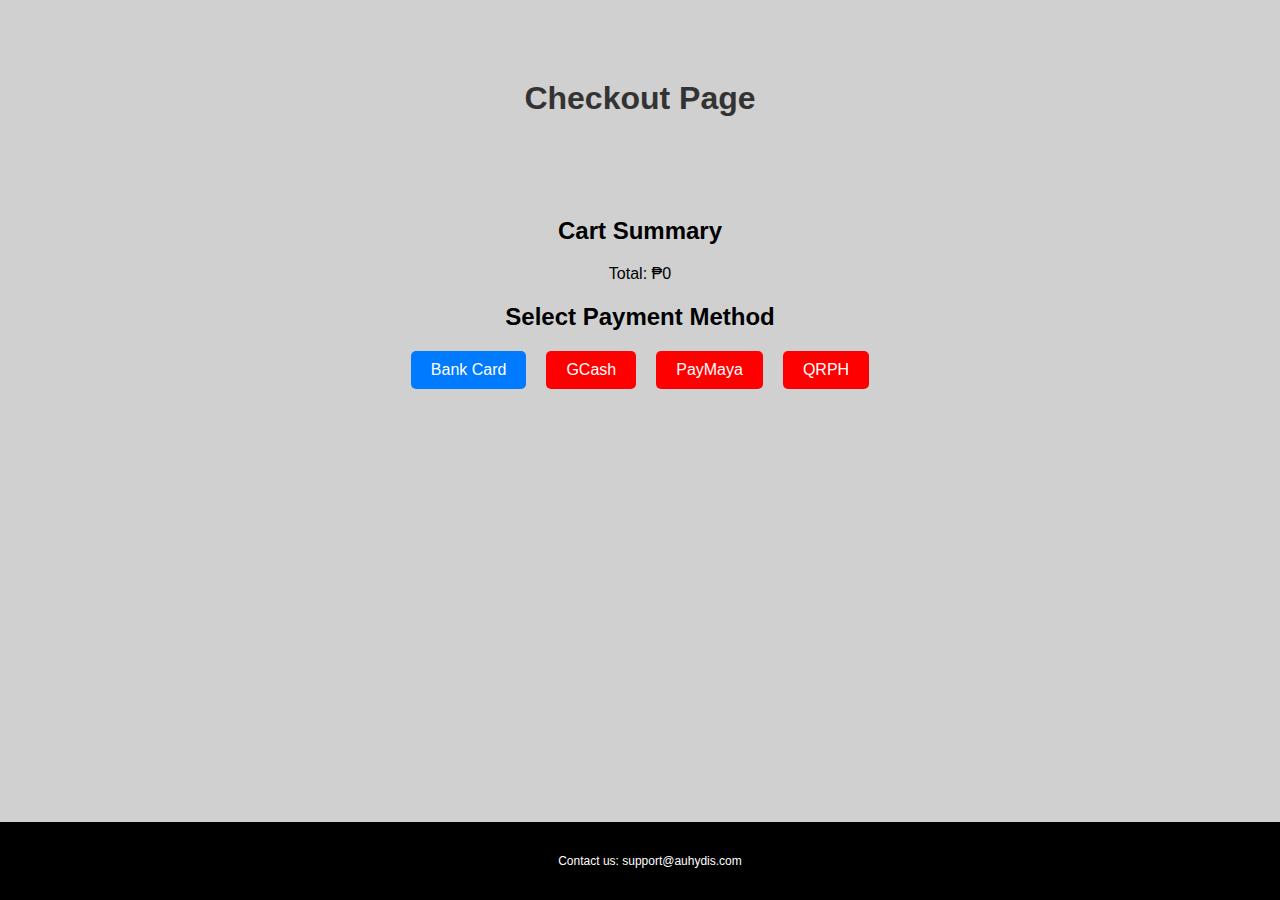
==== checkout.html @ fef0e373 "checkout.html" ====
<!DOCTYPE html>
<html lang="en">
<head>
    <meta charset="UTF-8">
    <meta name="viewport" content="width=device-width, initial-scale=1.0">
    <title>Checkout</title>
    <link rel="stylesheet" href="styles.css">
</head>
<body>
    <header>
        <h1>Checkout Page</h1>
    </header>
    <main>
        <section id="cart-summary">
            <h2>Cart Summary</h2>
            <ul id="cart-items"></ul>
            <p id="total-price">Total: ₱0</p>
        </section>

        <!-- Payment Method Buttons -->
        <section id="payment-methods">
            <h2>Select Payment Method</h2>
            <div class="payment-buttons">
                <button class="payment-button" onclick="showCardDetails()">Bank Card</button>
                <button class="payment-button offline" disabled>GCash</button>
                <button class="payment-button offline" disabled>PayMaya</button>
                <button class="payment-button offline" disabled>QRPH</button>
            </div>
        </section>

        <!-- Card Details Section -->
        <section id="card-details">
            <h2>Enter Card Details</h2>
            <form id="payment-form" onsubmit="submitPayment(event)">
                <label for="card-number">Card Number</label>
                <input type="text" id="card-number" name="card-number" placeholder="1234 5678 9012 3456" required>

                <label for="card-expiry">Expiry Date</label>
                <input type="text" id="card-expiry" name="card-expiry" placeholder="MM/YY" required>

                <label for="card-cvc">CVC</label>
                <input type="text" id="card-cvc" name="card-cvc" placeholder="123" required>

                <button type="submit">Submit Payment</button>
            </form>
        </section>
    </main>
    <footer>
        <div class="contact-info">
            <p>Contact us: support@auhydis.com</p>
        </div>
    </footer>

    <script src="script.js"></script>
</body>
</html>
---- styles.css ----
body {
    font-family: Arial, sans-serif;
    margin: 0;
    padding: 0;
    background-color: #d0d0d0; /* Gray background for the middle section */
    display: flex;
    flex-direction: column;
    min-height: 100vh;
}

/* Dark gray bar at the top for the logo */
.top-bar {
    background-color: #333333; /* Dark gray color */
    padding: 10px 20px;
    display: flex;
    align-items: center;
    justify-content: flex-start;
    position: fixed; /* Fixed position to keep it always on top */
    top: 0;
    left: 0;
    right: 0;
    z-index: 1000;
    box-shadow: 0 2px 5px rgba(0, 0, 0, 0.3); /* Darker shadow */
}

.top-bar img {
    height: 40px; /* Adjust this size according to your logo's proportions */
    margin-right: 20px;
    cursor: pointer; /* Add pointer cursor to indicate it's clickable */
}

/* Push the content down to accommodate the fixed top-bar */
body > *:not(.top-bar) {
    margin-top: 60px; /* Adjust according to the height of the top-bar */
}

header {
    text-align: center;
}

header h1 {
    margin: 20px 0; /* Adjust margin to position heading correctly */
    font-size: 32px;
    color: #333; /* Dark gray color for the heading */
}

main {
    flex: 1; /* Allow main content to expand and fill space between header and footer */
}

section {
    text-align: center;
    margin: 20px;
}

/* Payment Method Buttons */
.payment-buttons {
    display: flex;
    justify-content: center;
    margin-bottom: 20px; /* Space below the buttons */
}

.payment-button {
    background-color: #007bff; /* Blue background */
    color: white;
    padding: 10px 20px;
    border: none;
    border-radius: 5px;
    margin: 0 10px;
    cursor: pointer;
    font-size: 16px;
    position: relative; /* Ensure tooltip positioning works */
}

.payment-button:hover {
    background-color: #0056b3; /* Darker blue on hover */
}

.payment-button::after {
    content: "Offline";
    position: absolute;
    bottom: -30px;
    left: 50%;
    transform: translateX(-50%);
    background-color: #333;
    color: #fff;
    padding: 5px;
    border-radius: 5px;
    font-size: 12px;
    white-space: nowrap;
    display: none; /* Hide by default */
    opacity: 0.8;
}

.payment-button:hover::after {
    display: block; /* Show on hover */
}

/* Style for the card details section */
#card-details {
    display: none; /* Initially hidden */
    margin: 20px auto;
    max-width: 600px;
    background-color: #fff;
    padding: 20px;
    border-radius: 8px;
    box-shadow: 0 4px 8px rgba(0, 0, 0, 0.1);
}

#card-details h2 {
    margin: 0 0 20px;
    font-size: 24px;
    color: #333;
}

#card-details label {
    display: block;
    margin-bottom: 5px;
    font-weight: bold;
}

#card-details input,
#card-details textarea {
    width: calc(100% - 16px);
    padding: 8px;
    margin-bottom: 10px;
    border: 1px solid #ddd;
    border-radius: 5px;
}

#card-details button {
    background-color: #007bff;
    color: white;
    border: none;
    padding: 10px 20px;
    border-radius: 5px;
    cursor: pointer;
    font-size: 16px;
}

#card-details button:hover {
    background-color: #0056b3;
}

/* Machine List */
.machine-list {
    display: flex;
    justify-content: space-around;
    flex-wrap: wrap;
    margin: 20px;
}

.machine {
    background-color: #ffffff;
    border: 1px solid #d0d0d0;
    border-radius: 15px;
    padding: 15px;
    margin: 10px;
    width: 220px;
    text-align: center;
    box-shadow: 0 4px 8px rgba(0, 0, 0, 0.1);
    overflow: hidden;
}

.machine img {
    max-width: 100%;
    height: auto;
    border-radius: 10px;
    display: block;
    margin: 0 auto;
    max-height: 150px;
}

.machine h3 {
    font-size: 18px;
    margin: 10px 0;
}

.machine p {
    font-size: 16px;
    color: #333;
}

.machine a {
    display: inline-block;
    background-color: #007bff;
    color: white;
    padding: 10px;
    border-radius: 5px;
    text-decoration: none;
    margin-top: 10px;
}

.machine a:hover {
    background-color: #0056b3;
}

/* Increased specificity to ensure offline styling */
.machine-list .machine a.offline {
    background-color: #ff4d4d !important; /* Red background for offline machines */
    color: white !important; /* White text color for better contrast */
}

.machine-list .machine a.offline:hover {
    background-color: #cc0000 !important; /* Darker red on hover */
}

.product-list {
    display: flex;
    flex-wrap: wrap;
    justify-content: space-around;
    margin: 20px;
}

.product {
    background-color: #ffffff;
    border: 1px solid #d0d0d0;
    border-radius: 15px;
    padding: 15px;
    margin: 10px;
    width: 220px;
    text-align: center;
    box-shadow: 0 4px 8px rgba(0, 0, 0, 0.1);
    overflow: hidden;
}

.product img {
    max-width: 100%;
    height: auto;
    border-radius: 10px;
    display: block;
    margin: 0 auto;
    max-height: 150px;
}

/* Quantity control styles */
.quantity-control {
    display: flex;
    align-items: center;
    justify-content: center;
    margin: 10px 0;
}

.quantity-control button {
    background-color: #007bff;
    color: white;
    border: none;
    padding: 5px 10px;
    border-radius: 5px;
    font-size: 18px;
    cursor: pointer;
}

.quantity-control button:hover {
    background-color: #0056b3;
}

.quantity-control span {
    display: inline-block;
    width: 40px;
    text-align: center;
    font-size: 18px;
    margin: 0 10px;
}

/* Style for the footer */
footer {
    background-color: #000000; /* Black background for the footer */
    padding: 10px; /* Reduced padding */
    width: 100%; /* Ensure full width */
    text-align: center;
    margin-top: auto; /* Pushes footer to the bottom */
    color: #ffffff; /* White text color for contrast */
}

/* Ensure contact-info is centered in the footer */
.contact-info {
    font-size: 12px; /* Smaller font size for contact info */
    margin: 0 auto; /* Center the contact info box */
    max-width: 800px; /* Max width for better alignment */
    box-shadow: 0 4px 8px rgba(0, 0, 0, 0.1);
    padding: 10px; /* Reduced padding */
}

.payment-button.offline {
    background-color: red;
    color: white;
}
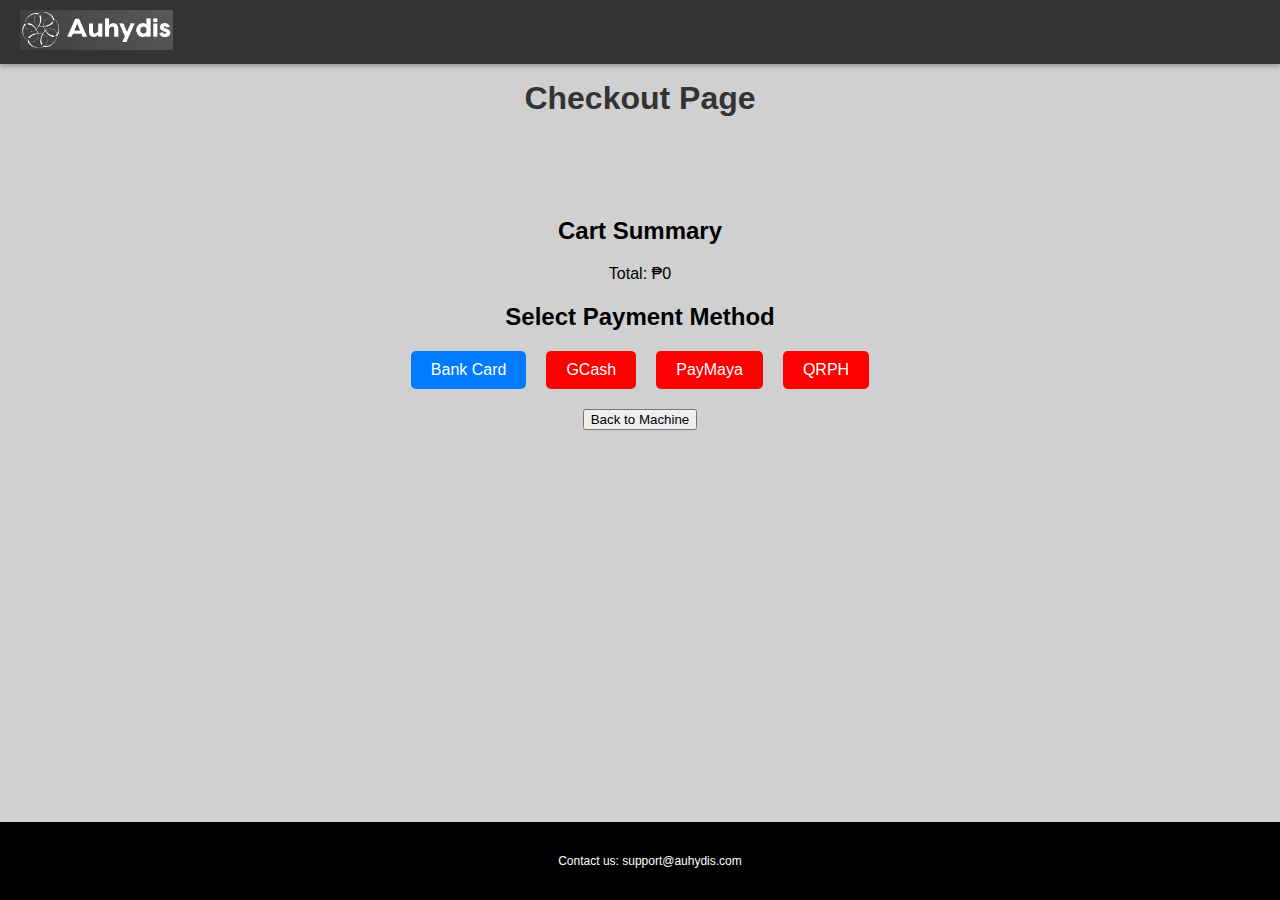
==== commit 47e3dc23: "checkout.html" ====
--- a/checkout.html
+++ b/checkout.html
@@ -8,6 +8,11 @@
 </head>
 <body>
     <header>
+        <div class="top-bar" id="top-bar">
+            <a href="index.html">
+                <img src="images/logo.png" alt="Auhydis Logo">
+            </a>
+        </div>
         <h1>Checkout Page</h1>
     </header>
     <main>
@@ -29,7 +34,7 @@
         </section>
 
         <!-- Card Details Section -->
-        <section id="card-details">
+        <section id="card-details" style="display: none;">
             <h2>Enter Card Details</h2>
             <form id="payment-form" onsubmit="submitPayment(event)">
                 <label for="card-number">Card Number</label>
@@ -44,6 +49,11 @@
                 <button type="submit">Submit Payment</button>
             </form>
         </section>
+
+        <!-- Back to Machine Page Button -->
+        <section id="back-to-machine">
+            <button onclick="window.location.href='machine1.html'">Back to Machine</button>
+        </section>
     </main>
     <footer>
         <div class="contact-info">
@@ -51,7 +61,60 @@
         </div>
     </footer>
 
-    <script src="script.js"></script>
+    <script>
+        let cart = [];
+
+        function loadCart() {
+            const savedCart = localStorage.getItem('cart');
+            if (savedCart) {
+                cart = JSON.parse(savedCart);
+                displayCart();
+            }
+        }
+
+        function displayCart() {
+            const cartItems = document.getElementById('cart-items');
+            const totalPrice = document.getElementById('total-price');
+
+            cartItems.innerHTML = '';
+            let total = 0;
+
+            cart.forEach(item => {
+                const li = document.createElement('li');
+                li.textContent = `${item.product} - ${item.quantity} pcs - ₱${item.price * item.quantity}`;
+
+                const removeButton = document.createElement('button');
+                removeButton.textContent = 'Remove';
+                removeButton.onclick = () => removeFromCart(item.product);
+                li.appendChild(removeButton);
+
+                cartItems.appendChild(li);
+
+                total += item.price * item.quantity;
+            });
+
+            totalPrice.textContent = `Total: ₱${total}`;
+        }
+
+        function removeFromCart(product) {
+            cart = cart.filter(item => item.product !== product);
+
+            localStorage.setItem('cart', JSON.stringify(cart));
+            displayCart();
+        }
+
+        function showCardDetails() {
+            document.getElementById('card-details').style.display = 'block';
+        }
+
+        function submitPayment(event) {
+            event.preventDefault();
+            // Handle payment processing here
+        }
+
+        document.addEventListener('DOMContentLoaded', loadCart);
+    </script>
 </body>
 </html>
 
+
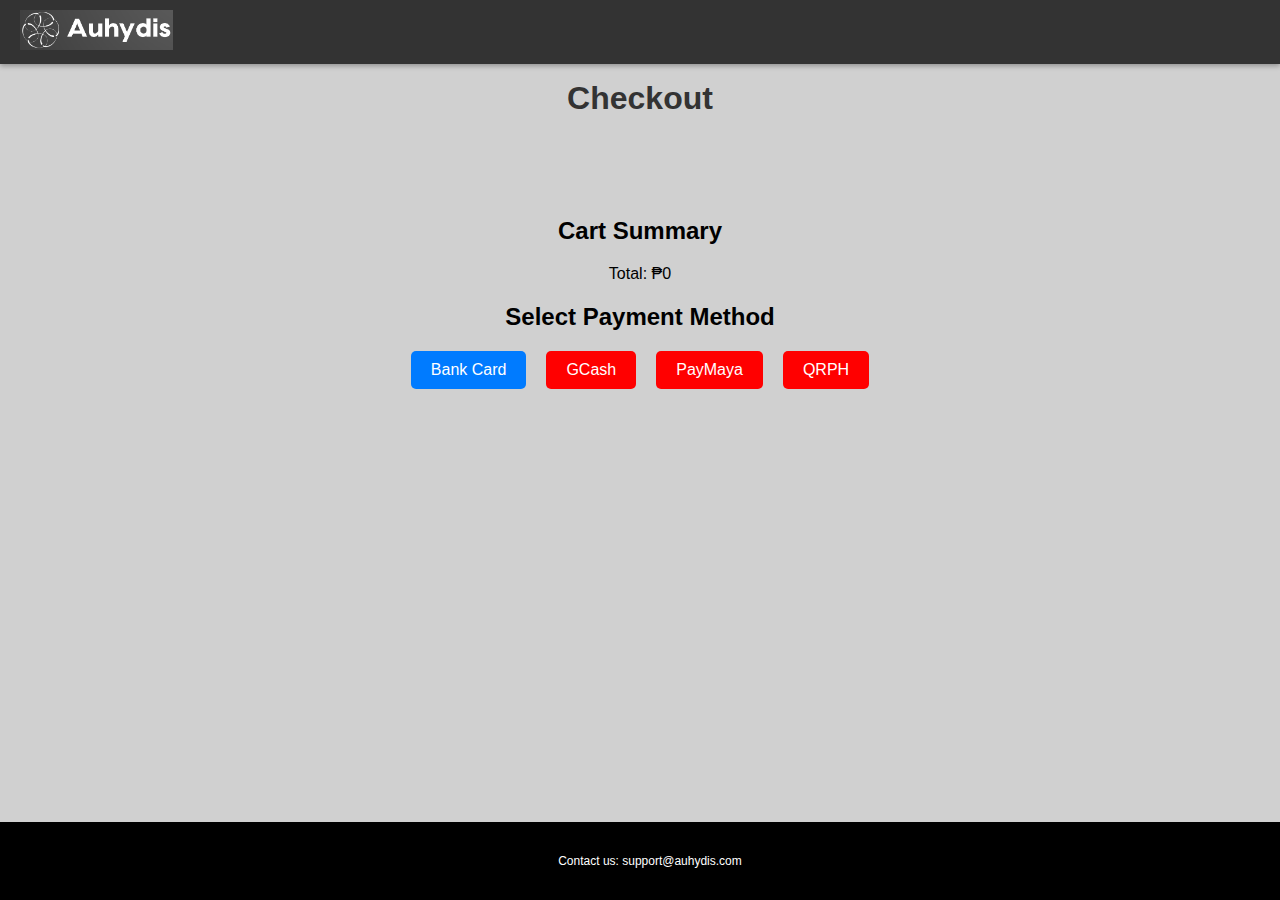
==== commit b6484fff: "checkout.html" ====
--- a/checkout.html
+++ b/checkout.html
@@ -1,20 +1,25 @@
 <!DOCTYPE html>
 <html lang="en">
+
 <head>
     <meta charset="UTF-8">
     <meta name="viewport" content="width=device-width, initial-scale=1.0">
     <title>Checkout</title>
     <link rel="stylesheet" href="styles.css">
 </head>
+
 <body>
+    <!-- Gray bar with the logo that will disappear on scroll -->
+    <div class="top-bar" id="top-bar">
+        <a href="https://auhydis.com/">
+            <img src="images/logo.png" alt="Auhydis Logo">
+        </a>
+    </div>
+
     <header>
-        <div class="top-bar" id="top-bar">
-            <a href="index.html">
-                <img src="images/logo.png" alt="Auhydis Logo">
-            </a>
-        </div>
-        <h1>Checkout Page</h1>
+        <h1>Checkout</h1>
     </header>
+
     <main>
         <section id="cart-summary">
             <h2>Cart Summary</h2>
@@ -49,12 +54,8 @@
                 <button type="submit">Submit Payment</button>
             </form>
         </section>
+    </main>
 
-        <!-- Back to Machine Page Button -->
-        <section id="back-to-machine">
-            <button onclick="window.location.href='machine1.html'">Back to Machine</button>
-        </section>
-    </main>
     <footer>
         <div class="contact-info">
             <p>Contact us: support@auhydis.com</p>
@@ -98,7 +99,6 @@
 
         function removeFromCart(product) {
             cart = cart.filter(item => item.product !== product);
-
             localStorage.setItem('cart', JSON.stringify(cart));
             displayCart();
         }
@@ -109,12 +109,51 @@
 
         function submitPayment(event) {
             event.preventDefault();
-            // Handle payment processing here
+
+            const formData = new FormData(event.target);
+            const paymentData = {
+                cardNumber: formData.get('card-number'),
+                cardExpiry: formData.get('card-expiry'),
+                cardCvc: formData.get('card-cvc'),
+                cart: JSON.parse(localStorage.getItem('cart')) || []
+            };
+
+            fetch('https://your-cloudflare-worker-url', { // Replace with your actual Cloudflare Worker URL
+                method: 'POST',
+                headers: {
+                    'Content-Type': 'application/json'
+                },
+                body: JSON.stringify(paymentData)
+            })
+            .then(response => response.json())
+            .then(data => {
+                if (data.success) {
+                    alert('Payment successful');
+                    // Redirect or handle success
+                } else {
+                    alert('Payment failed: ' + data.message);
+                }
+            })
+            .catch(error => {
+                console.error('Error:', error);
+                alert('An error occurred');
+            });
         }
 
         document.addEventListener('DOMContentLoaded', loadCart);
+
+        window.onscroll = function () {
+            const topBar = document.getElementById('top-bar');
+            if (window.scrollY > 100) {
+                topBar.style.display = 'none';
+            } else {
+                topBar.style.display = 'flex';
+            }
+        };
     </script>
 </body>
+
 </html>
 
 
+
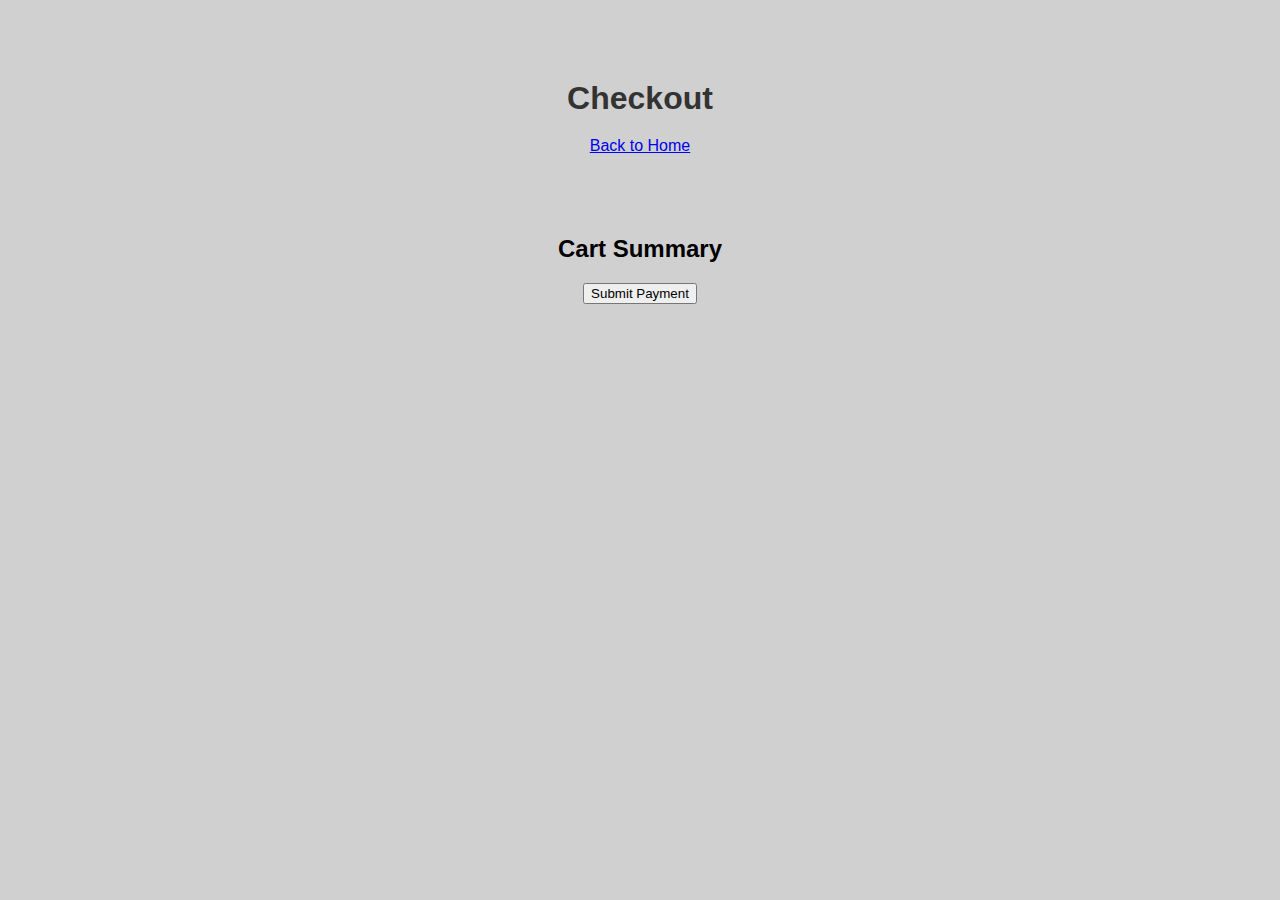
==== commit 96672be7: "checkout.html" ====
--- a/checkout.html
+++ b/checkout.html
@@ -1,159 +1,46 @@
 <!DOCTYPE html>
 <html lang="en">
-
 <head>
     <meta charset="UTF-8">
     <meta name="viewport" content="width=device-width, initial-scale=1.0">
     <title>Checkout</title>
     <link rel="stylesheet" href="styles.css">
 </head>
-
 <body>
-    <!-- Gray bar with the logo that will disappear on scroll -->
-    <div class="top-bar" id="top-bar">
-        <a href="https://auhydis.com/">
-            <img src="images/logo.png" alt="Auhydis Logo">
-        </a>
-    </div>
-
     <header>
         <h1>Checkout</h1>
+        <a href="index.html">Back to Home</a>
     </header>
-
+    
     <main>
-        <section id="cart-summary">
+        <section>
             <h2>Cart Summary</h2>
-            <ul id="cart-items"></ul>
-            <p id="total-price">Total: ₱0</p>
+            <!-- Display cart items here -->
         </section>
-
-        <!-- Payment Method Buttons -->
-        <section id="payment-methods">
-            <h2>Select Payment Method</h2>
-            <div class="payment-buttons">
-                <button class="payment-button" onclick="showCardDetails()">Bank Card</button>
-                <button class="payment-button offline" disabled>GCash</button>
-                <button class="payment-button offline" disabled>PayMaya</button>
-                <button class="payment-button offline" disabled>QRPH</button>
-            </div>
-        </section>
-
-        <!-- Card Details Section -->
-        <section id="card-details" style="display: none;">
-            <h2>Enter Card Details</h2>
-            <form id="payment-form" onsubmit="submitPayment(event)">
-                <label for="card-number">Card Number</label>
-                <input type="text" id="card-number" name="card-number" placeholder="1234 5678 9012 3456" required>
-
-                <label for="card-expiry">Expiry Date</label>
-                <input type="text" id="card-expiry" name="card-expiry" placeholder="MM/YY" required>
-
-                <label for="card-cvc">CVC</label>
-                <input type="text" id="card-cvc" name="card-cvc" placeholder="123" required>
-
-                <button type="submit">Submit Payment</button>
-            </form>
+        
+        <section>
+            <button id="submitPayment">Submit Payment</button>
         </section>
     </main>
+    
+    <script>
+        document.getElementById('submitPayment').addEventListener('click', function() {
+            // Send a signal to the Arduino
+            fetch('https://arduino-api.nikopaned-official.workers.dev/update?motor=on')
+                .then(response => response.text())
+                .then(data => {
+                    console.log('Arduino response:', data);
+                })
+                .catch(error => {
+                    console.error('Error:', error);
+                });
 
-    <footer>
-        <div class="contact-info">
-            <p>Contact us: support@auhydis.com</p>
-        </div>
-    </footer>
-
-    <script>
-        let cart = [];
-
-        function loadCart() {
-            const savedCart = localStorage.getItem('cart');
-            if (savedCart) {
-                cart = JSON.parse(savedCart);
-                displayCart();
-            }
-        }
-
-        function displayCart() {
-            const cartItems = document.getElementById('cart-items');
-            const totalPrice = document.getElementById('total-price');
-
-            cartItems.innerHTML = '';
-            let total = 0;
-
-            cart.forEach(item => {
-                const li = document.createElement('li');
-                li.textContent = `${item.product} - ${item.quantity} pcs - ₱${item.price * item.quantity}`;
-
-                const removeButton = document.createElement('button');
-                removeButton.textContent = 'Remove';
-                removeButton.onclick = () => removeFromCart(item.product);
-                li.appendChild(removeButton);
-
-                cartItems.appendChild(li);
-
-                total += item.price * item.quantity;
-            });
-
-            totalPrice.textContent = `Total: ₱${total}`;
-        }
-
-        function removeFromCart(product) {
-            cart = cart.filter(item => item.product !== product);
-            localStorage.setItem('cart', JSON.stringify(cart));
-            displayCart();
-        }
-
-        function showCardDetails() {
-            document.getElementById('card-details').style.display = 'block';
-        }
-
-        function submitPayment(event) {
-            event.preventDefault();
-
-            const formData = new FormData(event.target);
-            const paymentData = {
-                cardNumber: formData.get('card-number'),
-                cardExpiry: formData.get('card-expiry'),
-                cardCvc: formData.get('card-cvc'),
-                cart: JSON.parse(localStorage.getItem('cart')) || []
-            };
-
-            fetch('https://your-cloudflare-worker-url', { // Replace with your actual Cloudflare Worker URL
-                method: 'POST',
-                headers: {
-                    'Content-Type': 'application/json'
-                },
-                body: JSON.stringify(paymentData)
-            })
-            .then(response => response.json())
-            .then(data => {
-                if (data.success) {
-                    alert('Payment successful');
-                    // Redirect or handle success
-                } else {
-                    alert('Payment failed: ' + data.message);
-                }
-            })
-            .catch(error => {
-                console.error('Error:', error);
-                alert('An error occurred');
-            });
-        }
-
-        document.addEventListener('DOMContentLoaded', loadCart);
-
-        window.onscroll = function () {
-            const topBar = document.getElementById('top-bar');
-            if (window.scrollY > 100) {
-                topBar.style.display = 'none';
-            } else {
-                topBar.style.display = 'flex';
-            }
-        };
+            // Redirect to success page after 5 seconds
+            setTimeout(() => {
+                window.location.href = 'success.html';
+            }, 5000);
+        });
     </script>
 </body>
-
 </html>
 
-
-
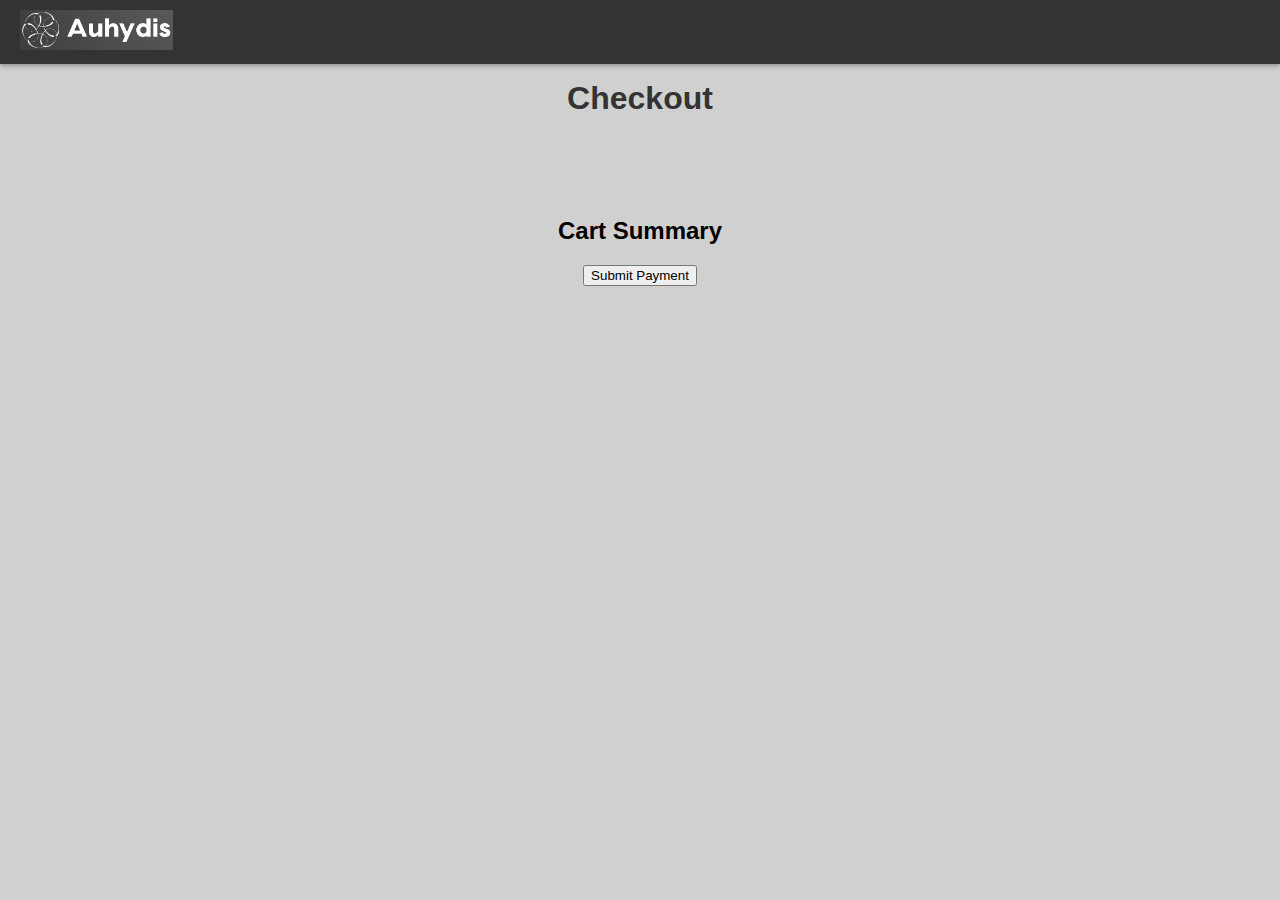
==== commit 1a117781: "checkout.html" ====
--- a/checkout.html
+++ b/checkout.html
@@ -1,46 +1,38 @@
 <!DOCTYPE html>
 <html lang="en">
+
 <head>
     <meta charset="UTF-8">
     <meta name="viewport" content="width=device-width, initial-scale=1.0">
     <title>Checkout</title>
     <link rel="stylesheet" href="styles.css">
 </head>
+
 <body>
+    <div class="top-bar" id="top-bar">
+        <a href="https://auhydis.com/">
+            <img src="images/logo.png" alt="Auhydis Logo">
+        </a>
+    </div>
+
     <header>
         <h1>Checkout</h1>
-        <a href="index.html">Back to Home</a>
     </header>
-    
+
     <main>
         <section>
             <h2>Cart Summary</h2>
-            <!-- Display cart items here -->
+            <ul id="cart-items"></ul>
+            <p id="total-price"></p>
         </section>
-        
+
         <section>
             <button id="submitPayment">Submit Payment</button>
         </section>
     </main>
-    
-    <script>
-        document.getElementById('submitPayment').addEventListener('click', function() {
-            // Send a signal to the Arduino
-            fetch('https://arduino-api.nikopaned-official.workers.dev/update?motor=on')
-                .then(response => response.text())
-                .then(data => {
-                    console.log('Arduino response:', data);
-                })
-                .catch(error => {
-                    console.error('Error:', error);
-                });
 
-            // Redirect to success page after 5 seconds
-            setTimeout(() => {
-                window.location.href = 'success.html';
-            }, 5000);
-        });
-    </script>
+    <script src="script.js"></script>
 </body>
+
 </html>
 
